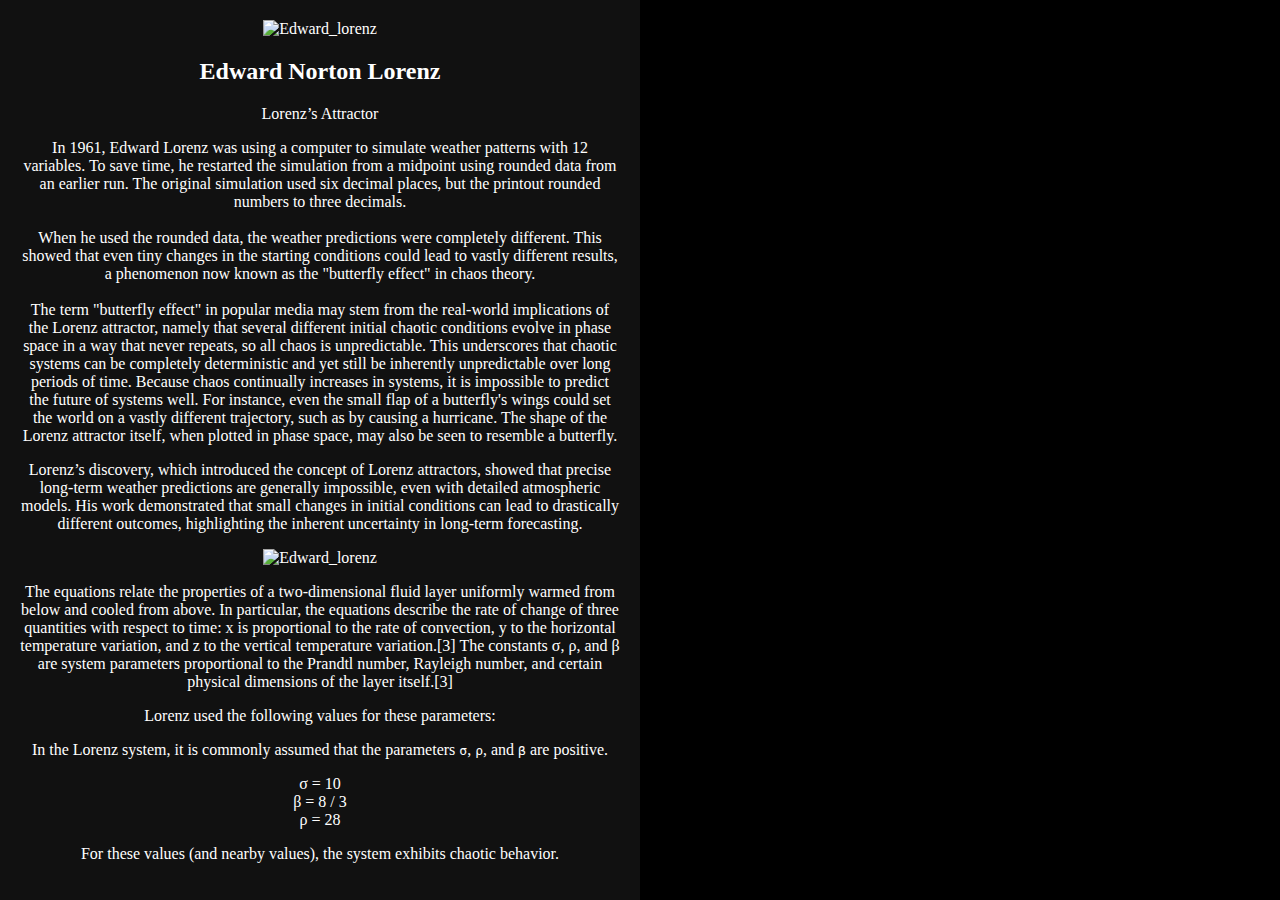
==== Lorens_attractor/index.html @ d843e85f "lorenz and data" ====
<!DOCTYPE html>
<html lang="en">
<head>
    <meta charset="UTF-8">
    <meta name="viewport" content="width=device-width, initial-scale=1.0">
    <link rel="icon" href="/img/logo4.png">
    <link rel="stylesheet" href="/Lorens_attractor/styles.css">
    <script src="https://cdnjs.cloudflare.com/ajax/libs/modernizr/2.8.3/modernizr.min.js" type="text/javascript" defer></script>
    <link rel="stylesheet" href="https://cdnjs.cloudflare.com/ajax/libs/normalize/5.0.0/normalize.min.css">
    <title>Lorenz Attractor</title>
</head>
<body>
    <div class="split left">
        <div class="centered">
            <img src="https://upload.wikimedia.org/wikipedia/en/d/dc/Edward_lorenz.jpg" alt="Edward_lorenz">
            <h2>Edward Norton Lorenz</h2>
            <p>Lorenz’s Attractor</p>  
            <p>
                In 1961, Edward Lorenz was using a computer to simulate weather patterns with 12 variables. To save time, he restarted the simulation from a midpoint using rounded data from an earlier run. The original simulation used six decimal places, but the printout rounded numbers to three decimals.
                <br><br>
                When he used the rounded data, the weather predictions were completely different. This showed that even tiny changes in the starting conditions could lead to vastly different results, a phenomenon now known as the "butterfly effect" in chaos theory.
                <br><br>
                The term "butterfly effect" in popular media may stem from the real-world implications of the Lorenz attractor, namely that several different initial chaotic conditions evolve in phase space in a way that never repeats, so all chaos is unpredictable. This underscores that chaotic systems can be completely deterministic and yet still be inherently unpredictable over long periods of time. Because chaos continually increases in systems, it is impossible to predict the future of systems well. For instance, even the small flap of a butterfly's wings could set the world on a vastly different trajectory, such as by causing a hurricane. The shape of the Lorenz attractor itself, when plotted in phase space, may also be seen to resemble a butterfly.
            </p>
            <p>
                Lorenz’s discovery, which introduced the concept of Lorenz attractors, showed that precise long-term weather predictions are generally impossible, even with detailed atmospheric models. His work demonstrated that small changes in initial conditions can lead to drastically different outcomes, highlighting the inherent uncertainty in long-term forecasting.            </p>
            <img src="./Screenshot 1946-05-11 at 6.16.25 PM.png" alt="Edward_lorenz">
            <p>
                The equations relate the properties of a two-dimensional fluid layer uniformly warmed from below and cooled from above. In particular, the equations describe the rate of change of three quantities with respect to time: x is proportional to the rate of convection, y to the horizontal temperature variation, and z to the vertical temperature variation.[3] The constants σ, ρ, and β are system parameters proportional to the Prandtl number, Rayleigh number, and certain physical dimensions of the layer itself.[3]
            </p>
            <p>Lorenz used the following values for these parameters:</p>
            <p>In the Lorenz system, it is commonly assumed that the parameters <code>σ</code>, <code>ρ</code>, and <code>β</code> are positive.</p>            <div class="code">
                σ = 10<br>
                β = 8 / 3<br>
                ρ = 28
            </div>
            <p>For these values (and nearby values), the system exhibits chaotic behavior.</p>

        </div>
    </div>
    
    <div class="split right">
        <!-- This is where the canvas will be placed -->
        <canvas id="lorenzCanvas"></canvas>
    </div>  
    
    <script src="https://d3js.org/d3.v3.min.js" defer></script>
    <script src="./script.js" defer></script>
</body>
</html>
---- Lorens_attractor/styles.css ----
body {
    background: #000;
    height: 100vh; 
    margin: 0; /* Ensure no margin around the body */
    font-family: 'Space Mono';
  }
  
  .split {
      height: 100%;
      width: 50%;
      position: fixed;
      z-index: 1;
      top: 0;
      overflow: hidden; /* Ensure content does not overflow */
      padding: 20px;
      box-sizing: border-box; /* Include padding in width calculation */
  }
  
  .left {
      left: 0;
      background-color: #111;
      color: #fff;
      display: flex;
      align-items: flex-start; /* Align content to the top */
      justify-content: center;
      text-align: center;
      overflow-y: auto; /* Allow vertical scrolling */
  }
  
  .text-content {
      max-height: 100%; /* Ensure container does not exceed the available height */
  }
  
  .right {
      right: 0;
      background-color: #000; /* Ensure the background is consistent with the rest of the page */
  }
  
  canvas {
      width: 100%; /* Make canvas fill the right side */
      height: 100%; /* Make canvas fill the right side */
  }
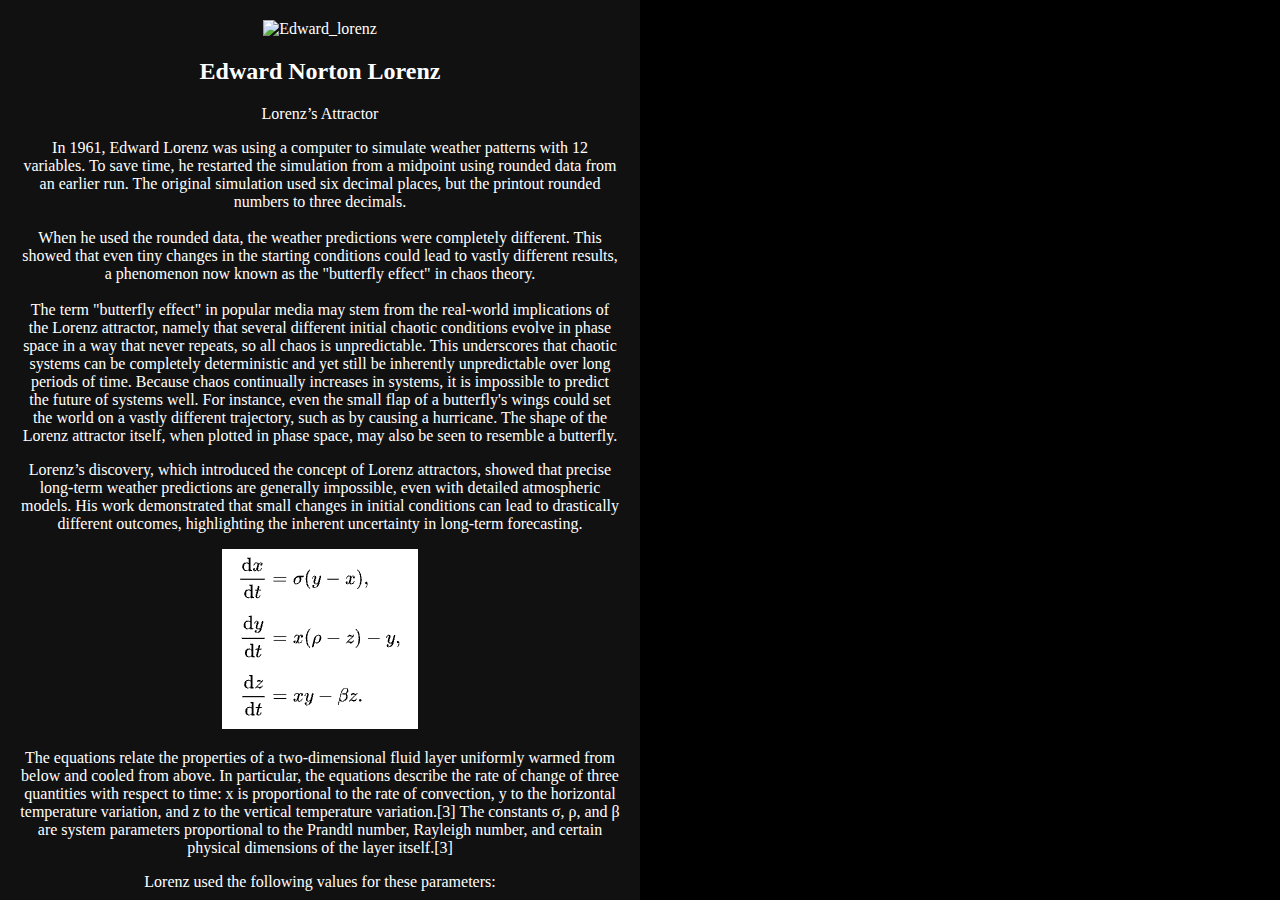
==== commit 54fac81f: "Update index.html" ====
--- a/Lorens_attractor/index.html
+++ b/Lorens_attractor/index.html
@@ -24,7 +24,7 @@
             </p>
             <p>
                 Lorenz’s discovery, which introduced the concept of Lorenz attractors, showed that precise long-term weather predictions are generally impossible, even with detailed atmospheric models. His work demonstrated that small changes in initial conditions can lead to drastically different outcomes, highlighting the inherent uncertainty in long-term forecasting.            </p>
-            <img src="./Screenshot 1946-05-11 at 6.16.25 PM.png" alt="Edward_lorenz">
+            <img src="./equation.png" alt="Edward_lorenz">
             <p>
                 The equations relate the properties of a two-dimensional fluid layer uniformly warmed from below and cooled from above. In particular, the equations describe the rate of change of three quantities with respect to time: x is proportional to the rate of convection, y to the horizontal temperature variation, and z to the vertical temperature variation.[3] The constants σ, ρ, and β are system parameters proportional to the Prandtl number, Rayleigh number, and certain physical dimensions of the layer itself.[3]
             </p>
